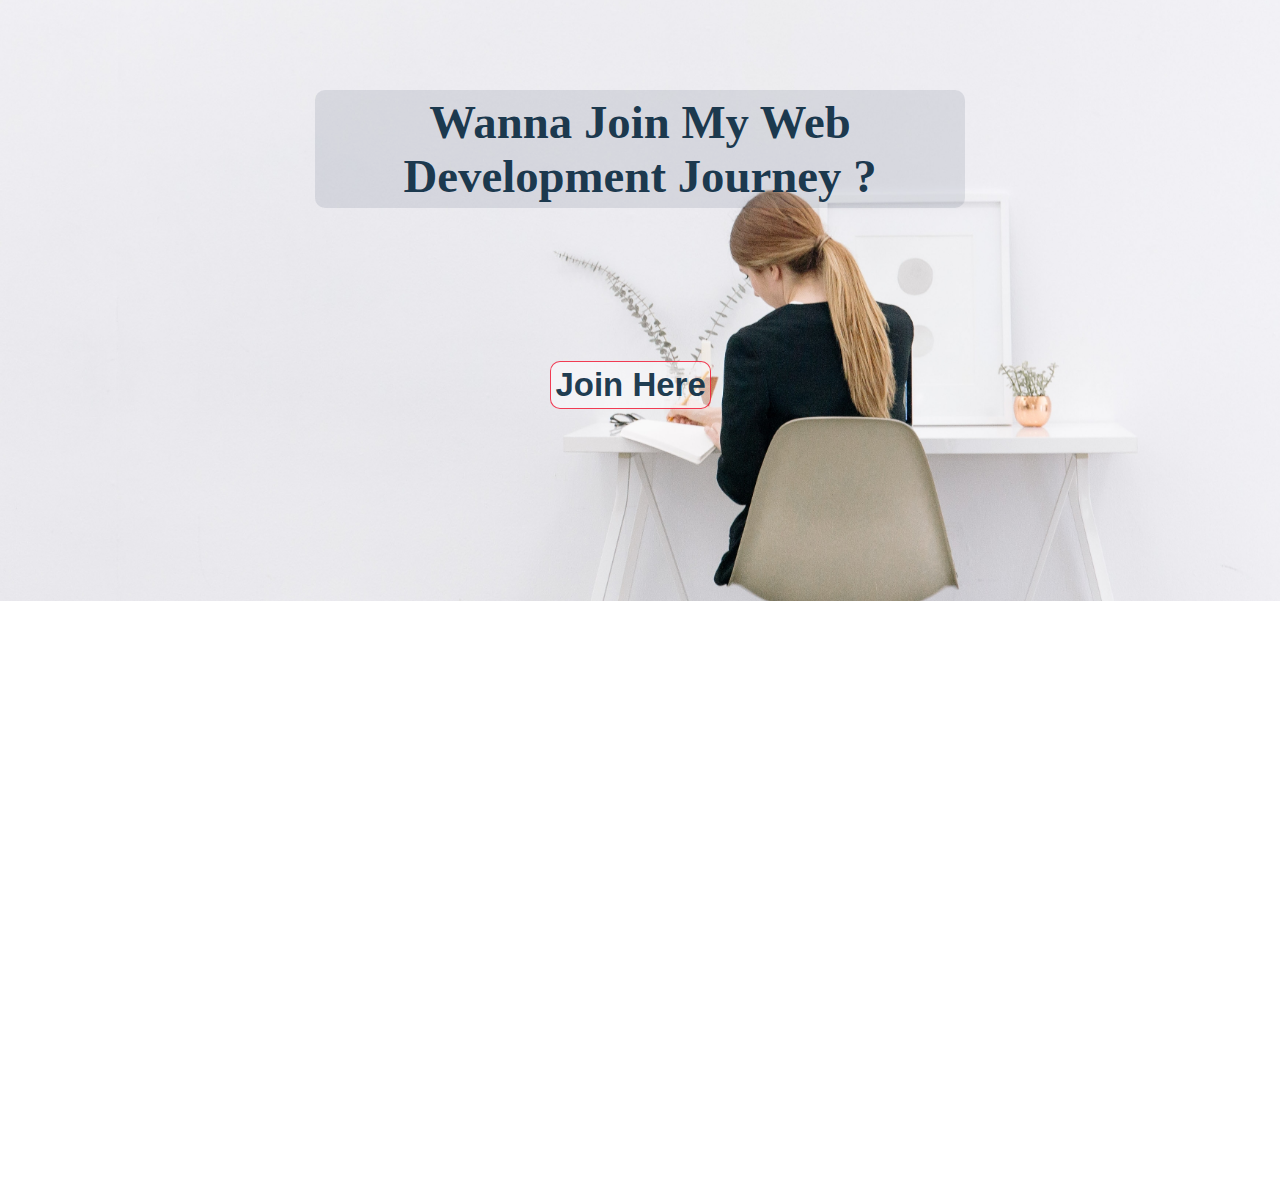
==== index.html @ 263a90bf "My WebDev Journey" ====
<!DOCTYPE html>
<html lang="en">
<head>
    <meta charset="UTF-8">
    <meta name="viewport" content="width=device-width, initial-scale=1.0">
    <meta http-equiv="X-UA-Compatible" content="ie=edge">
    <title>Document</title>
    <link rel="stylesheet" href="style.css">
</head>
<body>
    <div class="image">
        <div class="message">
                <h3>Wanna Join My Web Development Journey ?</h3>
        </div>
        <!-- <div class="btn">
               Join Me 
            </div>  -->
         <form action="https://nowebsite.us20.list-manage.com/subscribe/post?u=3375f97d8cdb252e387b153ad&amp;id=877587b95c" method="post" name="mc-embedded-subscribe-form" target="_blank" novalidate>


                <input type="submit" value="Join Here" name="subscribe" class="btn">

        </form>
    </div>
  


    <div class="image2">
        <div class="meassage2">

        </div>
    </div>


    
    
</body>
</html>
---- style.css ----
body,html{
    height: 100%;
    width: 100%;
    margin: 0px
}



@media screen and (min-width: 601px) {
    
    .image2{
        display: flex;
        justify-content:center;
        background: url(LandingStock_image_14.jpg) no-repeat center;
        background-size: cover;
        width: 100%;
        height:601px;
        position: relative;
        margin: 0px

    }
    .image{
        display: flex;
        justify-content:center;
        background: url(bench-accounting-49023-unsplash.jpg) no-repeat center;
        background-size: cover;
        width: 100%;
        height:601px;
        position: relative;
        margin: 0px;
        
    }
    .message{
        text-align: center;
        position: absolute;
        top:15%;
        height:auto;
        width:50%;
        color: rgba(2, 35, 58, 0.884);
        font-size: 40px;
        padding: 5px;
        border: 0px solid rgba(240, 6, 37, 0.781);
        border-radius: 10px;
        background-color: rgba(55, 75, 97, 0.123);
        
        
    }
    .message h3{
        margin: 0px
    }

    .btn{
        font-size: 33px;
        border: 1px solid rgba(240, 6, 37, 0.781);
        background-color: rgba(254, 254, 255, 0.5);  
        /* rgba(55, 75, 97, 0.123)      */
        font-weight: bold;
        border-radius: 10px;
        color: rgba(2, 35, 58, 0.884);
        padding: 4px;
        position: absolute;
        top: 60%;
        left: 43%;
        transition: 0.5s;
        
    
        
    }
    .btn:hover{
        cursor: pointer;
    }





  }
  
@media screen and (max-width: 600px) {
    .image2{
        display: flex;
        justify-content:center;
        background: url(LandingStock_image_142.jpg) no-repeat center;
        background-size: cover;
        width: 100%;
        height:601px;
        position: relative;
        margin: 0px

    }
    .image{
        display: flex;
        justify-content:center;
        background: url(bench-accounting-49023-unsplash2.jpg) no-repeat center;
        background-size: cover;
        width: 100%;
        height:601px;
        position: relative;
        margin: 0px;
    }
    .message{
        text-align: center;
        position: absolute;
        top:15%;
        height:auto;
        width:90%;
        color: rgba(2, 35, 58, 0.884);
        font-size: 28px;
        padding: 5px;
        border: 0px solid rgba(240, 6, 37, 0.781);
        border-radius: 10px;
        background-color: rgba(55, 75, 97, 0.123)
        
    }
    .message h3{
        margin: 0px
    }

    .btn{
        font-size: 25px;
        border: 1px solid rgba(240, 6, 37, 0.781);
        background-color: rgba(254, 254, 255, 0.5);
        font-weight: bold;
        border-radius: 10px;
        color: rgba(2, 35, 58, 0.884);
        padding: 4px;
        position: absolute;
        top: 60%;
        left:35%
    } 
    
    .btn:hover{
        cursor: pointer;
    }
  
    



}
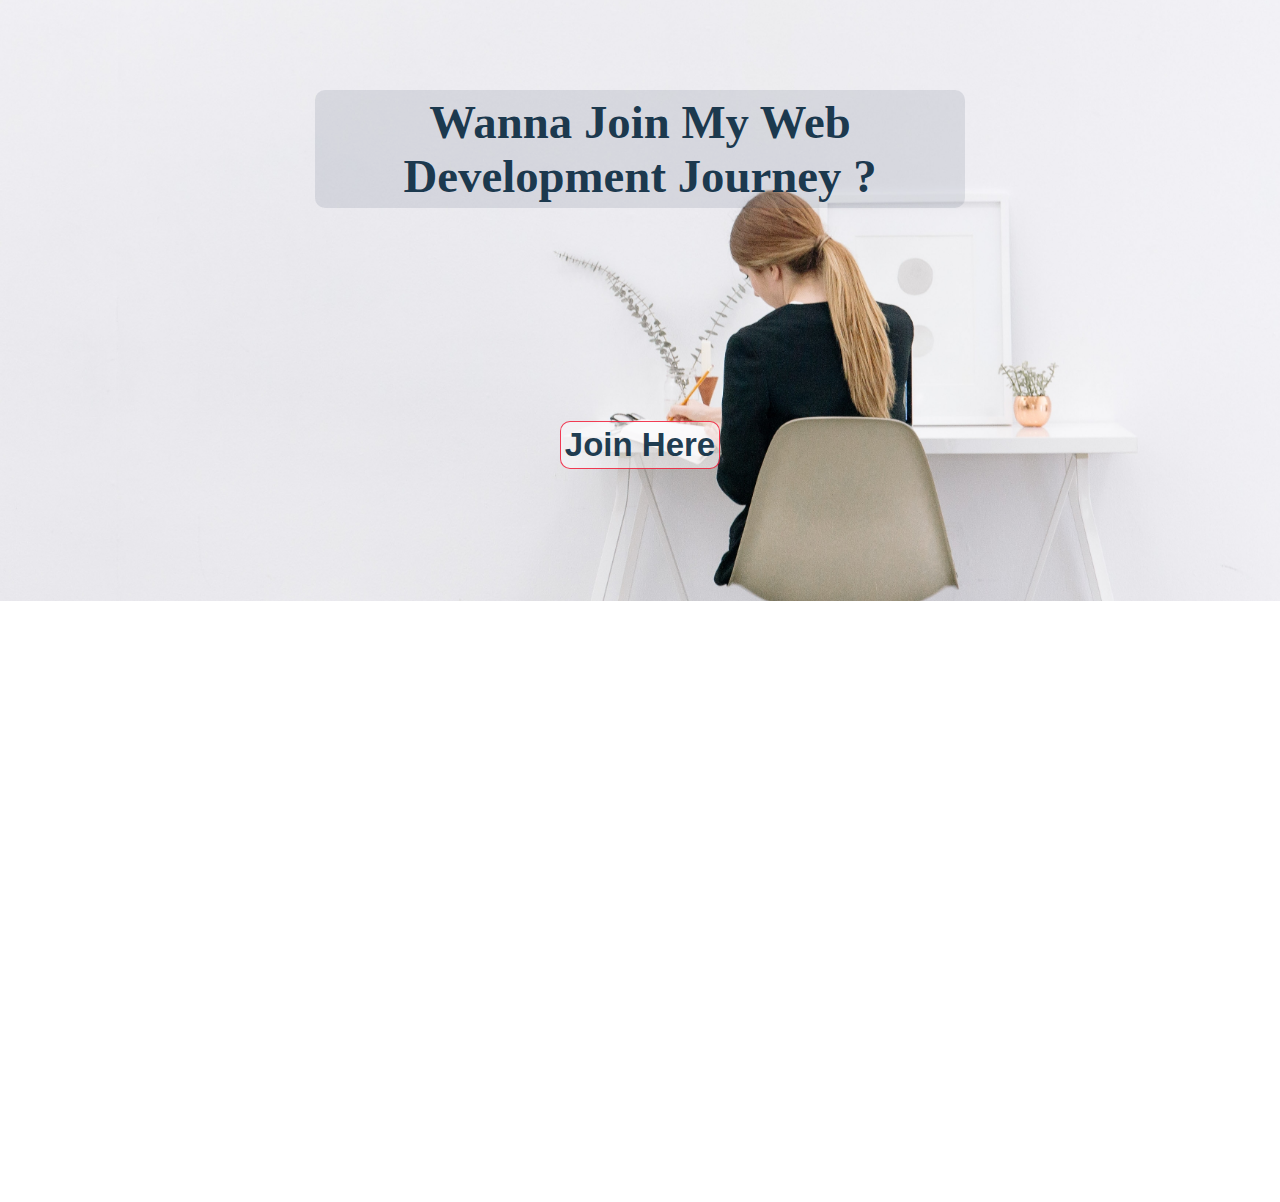
==== commit 259efd19: "Fixed btn center issue" ====
--- a/index.html
+++ b/index.html
@@ -15,7 +15,8 @@
         <!-- <div class="btn">
                Join Me 
             </div>  -->
-         <form action="https://nowebsite.us20.list-manage.com/subscribe/post?u=3375f97d8cdb252e387b153ad&amp;id=877587b95c" method="post" name="mc-embedded-subscribe-form" target="_blank" novalidate>
+         <form action="https://github.us20.list-manage.com/subscribe/post?u=3375f97d8cdb252e387b153ad&amp;id=877587b95c" method="post" name="mc-embedded-subscribe-form"  target="_blank" novalidate id="frm">
+
 
 
                 <input type="submit" value="Join Here" name="subscribe" class="btn">
--- a/style.css
+++ b/style.css
@@ -4,13 +4,15 @@
     margin: 0px
 }
 
+/* Contetn always comes in use whn total grid or flex box is smaller than container or justifying the content */
+/* items is used when we have to align all contentalign  */
+/* align-content determines the spacing between lines, while align-items determines how the items as a whole are aligned within the container. When there is only one line, align-content has no effect. */
 
 
 @media screen and (min-width: 601px) {
     
     .image2{
         display: flex;
-        justify-content:center;
         background: url(LandingStock_image_14.jpg) no-repeat center;
         background-size: cover;
         width: 100%;
@@ -49,6 +51,12 @@
         margin: 0px
     }
 
+    #frm{
+        display: flex;
+        justify-content: center;
+    }
+
+
     .btn{
         font-size: 33px;
         border: 1px solid rgba(240, 6, 37, 0.781);
@@ -59,8 +67,7 @@
         color: rgba(2, 35, 58, 0.884);
         padding: 4px;
         position: absolute;
-        top: 60%;
-        left: 43%;
+        top: 70%;
         transition: 0.5s;
         
     
@@ -116,6 +123,12 @@
         margin: 0px
     }
 
+    #frm{
+        display: flex;
+        justify-content: center;
+    }
+
+
     .btn{
         font-size: 25px;
         border: 1px solid rgba(240, 6, 37, 0.781);
@@ -125,8 +138,7 @@
         color: rgba(2, 35, 58, 0.884);
         padding: 4px;
         position: absolute;
-        top: 60%;
-        left:35%
+        top: 70%;
     } 
     
     .btn:hover{
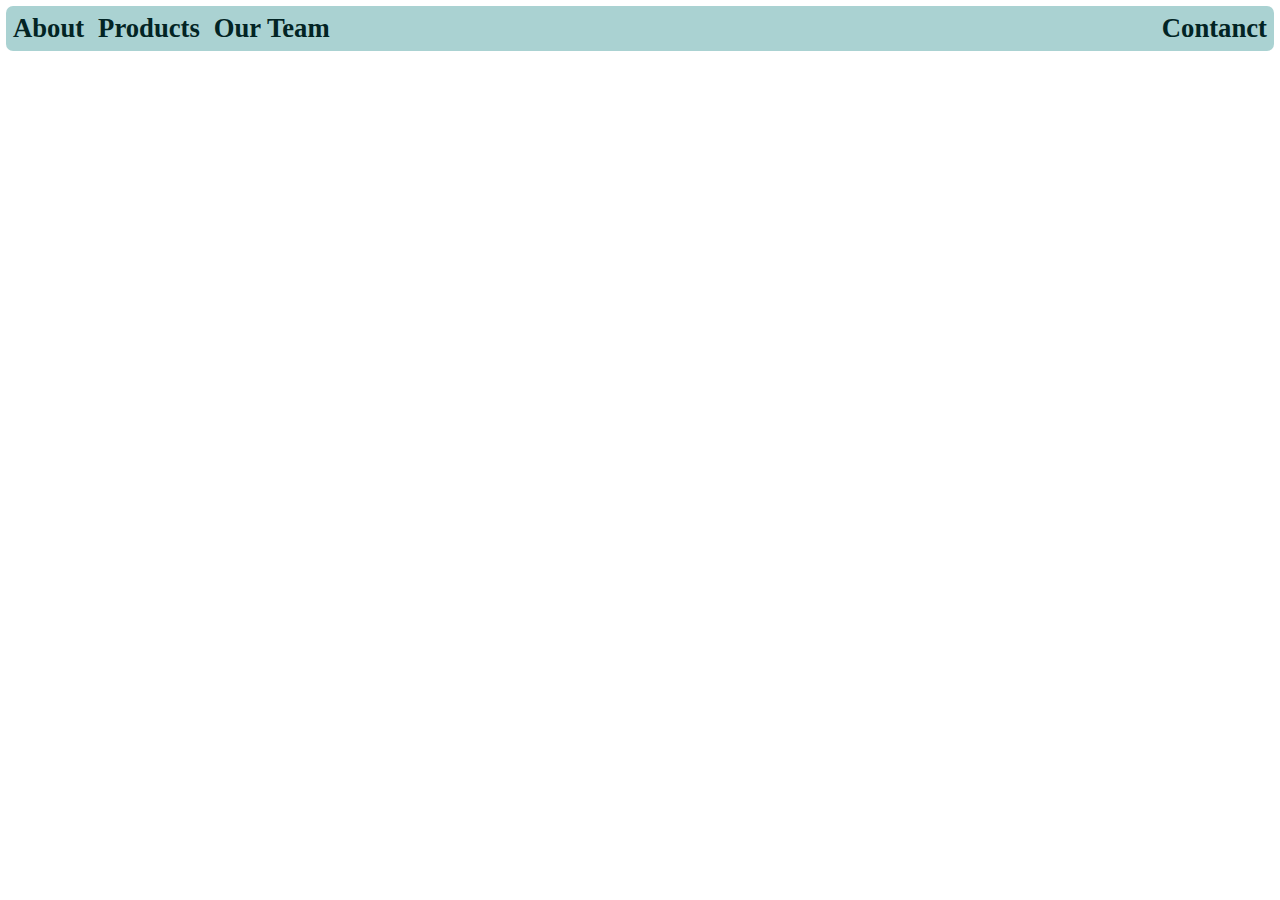
==== commit 96c0961c: "nav bar" ====
--- a/index.html
+++ b/index.html
@@ -4,36 +4,30 @@
     <meta charset="UTF-8">
     <meta name="viewport" content="width=device-width, initial-scale=1.0">
     <meta http-equiv="X-UA-Compatible" content="ie=edge">
-    <title>Document</title>
     <link rel="stylesheet" href="style.css">
+    <title>The GRID</title>
 </head>
 <body>
-    <div class="image">
-        <div class="message">
-                <h3>Wanna Join My Web Development Journey ?</h3>
+    <div class="container">
+        <div class="nav">
+            <div class="btn">About</div>
+            <div class="btn">Products</div>
+            <div class="btn">Our Team</div>
+            <div class="btn" id="spc">Contanct</div>
         </div>
-        <!-- <div class="btn">
-               Join Me 
-            </div>  -->
-         <form action="https://github.us20.list-manage.com/subscribe/post?u=3375f97d8cdb252e387b153ad&amp;id=877587b95c" method="post" name="mc-embedded-subscribe-form"  target="_blank" novalidate id="frm">
 
+        <div class="cover">
 
+        </div>
 
-                <input type="submit" value="Join Here" name="subscribe" class="btn">
+        <div class="grid">
 
-        </form>
-    </div>
-  
+        </div>
 
-
-    <div class="image2">
-        <div class="meassage2">
+        <div class="footer">
 
         </div>
     </div>
-
-
-    
     
 </body>
 </html>--- a/style.css
+++ b/style.css
@@ -1,152 +1,40 @@
-body,html{
+html,body{
     height: 100%;
-    width: 100%;
+    width:100%;
+}
+body{
     margin: 0px
 }
+.container{
+    justify-content: flex-start;
+    display: flex;
+    flex-direction: column;
+    height:100%;
+    width:100%;
+}
 
-/* Contetn always comes in use whn total grid or flex box is smaller than container or justifying the content */
-/* items is used when we have to align all contentalign  */
-/* align-content determines the spacing between lines, while align-items determines how the items as a whole are aligned within the container. When there is only one line, align-content has no effect. */
+.nav{
+    display:flex;
+    justify-content: flex-start;
+    flex-wrap: nowrap;
+    height: auto;
+    background-color: rgba(7, 124, 124, 0.342);
+    border-radius: 7px;
+    margin:6px;
+}
+#spc{
+    margin-left: auto;
+}
 
+.btn{
+    text-align: center;
+    font-size: 20pt;
+    padding:7px;
+    transition: all 0.5s;
+    font-weight: bold;
+    color: rgb(2, 36, 36)
+}
+.btn:hover{
+    font-size: 22pt;
+}
 
-@media screen and (min-width: 601px) {
-    
-    .image2{
-        display: flex;
-        background: url(LandingStock_image_14.jpg) no-repeat center;
-        background-size: cover;
-        width: 100%;
-        height:601px;
-        position: relative;
-        margin: 0px
-
-    }
-    .image{
-        display: flex;
-        justify-content:center;
-        background: url(bench-accounting-49023-unsplash.jpg) no-repeat center;
-        background-size: cover;
-        width: 100%;
-        height:601px;
-        position: relative;
-        margin: 0px;
-        
-    }
-    .message{
-        text-align: center;
-        position: absolute;
-        top:15%;
-        height:auto;
-        width:50%;
-        color: rgba(2, 35, 58, 0.884);
-        font-size: 40px;
-        padding: 5px;
-        border: 0px solid rgba(240, 6, 37, 0.781);
-        border-radius: 10px;
-        background-color: rgba(55, 75, 97, 0.123);
-        
-        
-    }
-    .message h3{
-        margin: 0px
-    }
-
-    #frm{
-        display: flex;
-        justify-content: center;
-    }
-
-
-    .btn{
-        font-size: 33px;
-        border: 1px solid rgba(240, 6, 37, 0.781);
-        background-color: rgba(254, 254, 255, 0.5);  
-        /* rgba(55, 75, 97, 0.123)      */
-        font-weight: bold;
-        border-radius: 10px;
-        color: rgba(2, 35, 58, 0.884);
-        padding: 4px;
-        position: absolute;
-        top: 70%;
-        transition: 0.5s;
-        
-    
-        
-    }
-    .btn:hover{
-        cursor: pointer;
-    }
-
-
-
-
-
-  }
-  
-@media screen and (max-width: 600px) {
-    .image2{
-        display: flex;
-        justify-content:center;
-        background: url(LandingStock_image_142.jpg) no-repeat center;
-        background-size: cover;
-        width: 100%;
-        height:601px;
-        position: relative;
-        margin: 0px
-
-    }
-    .image{
-        display: flex;
-        justify-content:center;
-        background: url(bench-accounting-49023-unsplash2.jpg) no-repeat center;
-        background-size: cover;
-        width: 100%;
-        height:601px;
-        position: relative;
-        margin: 0px;
-    }
-    .message{
-        text-align: center;
-        position: absolute;
-        top:15%;
-        height:auto;
-        width:90%;
-        color: rgba(2, 35, 58, 0.884);
-        font-size: 28px;
-        padding: 5px;
-        border: 0px solid rgba(240, 6, 37, 0.781);
-        border-radius: 10px;
-        background-color: rgba(55, 75, 97, 0.123)
-        
-    }
-    .message h3{
-        margin: 0px
-    }
-
-    #frm{
-        display: flex;
-        justify-content: center;
-    }
-
-
-    .btn{
-        font-size: 25px;
-        border: 1px solid rgba(240, 6, 37, 0.781);
-        background-color: rgba(254, 254, 255, 0.5);
-        font-weight: bold;
-        border-radius: 10px;
-        color: rgba(2, 35, 58, 0.884);
-        padding: 4px;
-        position: absolute;
-        top: 70%;
-    } 
-    
-    .btn:hover{
-        cursor: pointer;
-    }
-  
-    
-
-
-
-}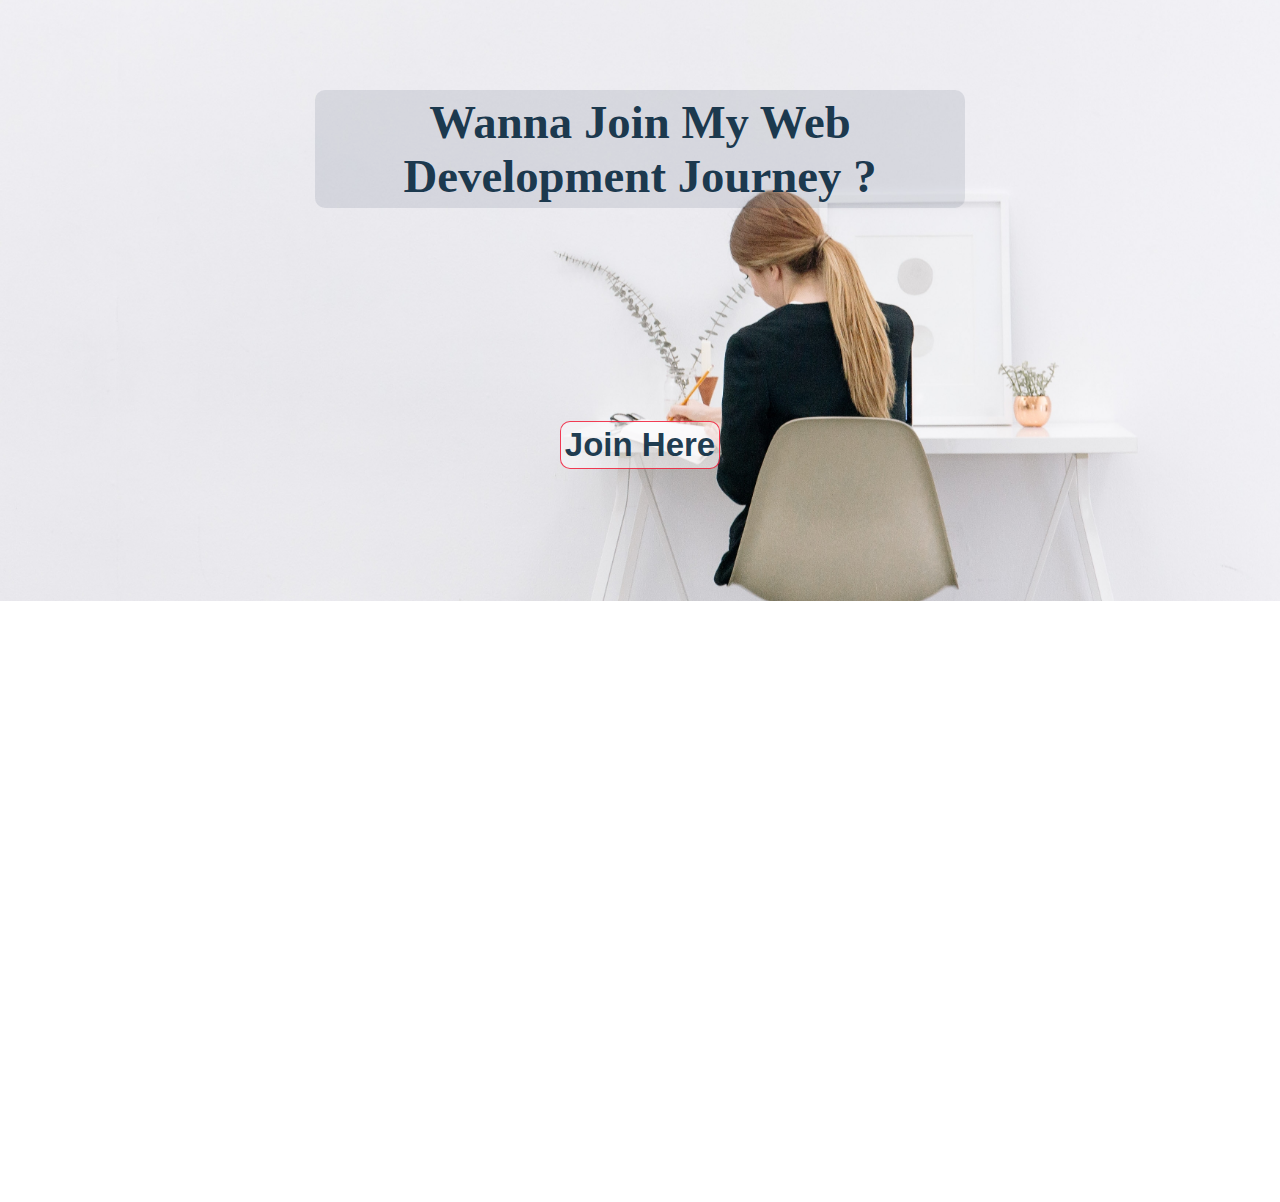
==== commit 1bfa43b3: "WebDev Journey" ====
--- a/index.html
+++ b/index.html
@@ -4,30 +4,36 @@
     <meta charset="UTF-8">
     <meta name="viewport" content="width=device-width, initial-scale=1.0">
     <meta http-equiv="X-UA-Compatible" content="ie=edge">
+    <title>Document</title>
     <link rel="stylesheet" href="style.css">
-    <title>The GRID</title>
 </head>
 <body>
-    <div class="container">
-        <div class="nav">
-            <div class="btn">About</div>
-            <div class="btn">Products</div>
-            <div class="btn">Our Team</div>
-            <div class="btn" id="spc">Contanct</div>
+    <div class="image">
+        <div class="message">
+                <h3>Wanna Join My Web Development Journey ?</h3>
         </div>
+        <!-- <div class="btn">
+               Join Me 
+            </div>  -->
+         <form action="https://github.us20.list-manage.com/subscribe/post?u=3375f97d8cdb252e387b153ad&amp;id=877587b95c" method="post" name="mc-embedded-subscribe-form"  target="_blank" novalidate id="frm">
 
-        <div class="cover">
 
-        </div>
 
-        <div class="grid">
+                <input type="submit" value="Join Here" name="subscribe" class="btn">
 
-        </div>
+        </form>
+    </div>
+  
 
-        <div class="footer">
+
+    <div class="image2">
+        <div class="meassage2">
 
         </div>
     </div>
+
+
+    
     
 </body>
 </html>--- a/style.css
+++ b/style.css
@@ -1,40 +1,152 @@
-html,body{
+body,html{
     height: 100%;
-    width:100%;
-}
-body{
+    width: 100%;
     margin: 0px
 }
-.container{
-    justify-content: flex-start;
-    display: flex;
-    flex-direction: column;
-    height:100%;
-    width:100%;
-}
 
-.nav{
-    display:flex;
-    justify-content: flex-start;
-    flex-wrap: nowrap;
-    height: auto;
-    background-color: rgba(7, 124, 124, 0.342);
-    border-radius: 7px;
-    margin:6px;
-}
-#spc{
-    margin-left: auto;
-}
+/* Contetn always comes in use whn total grid or flex box is smaller than container or justifying the content */
+/* items is used when we have to align all contentalign  */
+/* align-content determines the spacing between lines, while align-items determines how the items as a whole are aligned within the container. When there is only one line, align-content has no effect. */
 
-.btn{
-    text-align: center;
-    font-size: 20pt;
-    padding:7px;
-    transition: all 0.5s;
-    font-weight: bold;
-    color: rgb(2, 36, 36)
-}
-.btn:hover{
-    font-size: 22pt;
-}
 
+@media screen and (min-width: 601px) {
+    
+    .image2{
+        display: flex;
+        background: url(LandingStock_image_14.jpg) no-repeat center;
+        background-size: cover;
+        width: 100%;
+        height:601px;
+        position: relative;
+        margin: 0px
+
+    }
+    .image{
+        display: flex;
+        justify-content:center;
+        background: url(bench-accounting-49023-unsplash.jpg) no-repeat center;
+        background-size: cover;
+        width: 100%;
+        height:601px;
+        position: relative;
+        margin: 0px;
+        
+    }
+    .message{
+        text-align: center;
+        position: absolute;
+        top:15%;
+        height:auto;
+        width:50%;
+        color: rgba(2, 35, 58, 0.884);
+        font-size: 40px;
+        padding: 5px;
+        border: 0px solid rgba(240, 6, 37, 0.781);
+        border-radius: 10px;
+        background-color: rgba(55, 75, 97, 0.123);
+        
+        
+    }
+    .message h3{
+        margin: 0px
+    }
+
+    #frm{
+        display: flex;
+        justify-content: center;
+    }
+
+
+    .btn{
+        font-size: 33px;
+        border: 1px solid rgba(240, 6, 37, 0.781);
+        background-color: rgba(254, 254, 255, 0.5);  
+        /* rgba(55, 75, 97, 0.123)      */
+        font-weight: bold;
+        border-radius: 10px;
+        color: rgba(2, 35, 58, 0.884);
+        padding: 4px;
+        position: absolute;
+        top: 70%;
+        transition: 0.5s;
+        
+    
+        
+    }
+    .btn:hover{
+        cursor: pointer;
+    }
+
+
+
+
+
+  }
+  
+@media screen and (max-width: 600px) {
+    .image2{
+        display: flex;
+        justify-content:center;
+        background: url(LandingStock_image_142.jpg) no-repeat center;
+        background-size: cover;
+        width: 100%;
+        height:601px;
+        position: relative;
+        margin: 0px
+
+    }
+    .image{
+        display: flex;
+        justify-content:center;
+        background: url(bench-accounting-49023-unsplash2.jpg) no-repeat center;
+        background-size: cover;
+        width: 100%;
+        height:601px;
+        position: relative;
+        margin: 0px;
+    }
+    .message{
+        text-align: center;
+        position: absolute;
+        top:15%;
+        height:auto;
+        width:90%;
+        color: rgba(2, 35, 58, 0.884);
+        font-size: 28px;
+        padding: 5px;
+        border: 0px solid rgba(240, 6, 37, 0.781);
+        border-radius: 10px;
+        background-color: rgba(55, 75, 97, 0.123)
+        
+    }
+    .message h3{
+        margin: 0px
+    }
+
+    #frm{
+        display: flex;
+        justify-content: center;
+    }
+
+
+    .btn{
+        font-size: 25px;
+        border: 1px solid rgba(240, 6, 37, 0.781);
+        background-color: rgba(254, 254, 255, 0.5);
+        font-weight: bold;
+        border-radius: 10px;
+        color: rgba(2, 35, 58, 0.884);
+        padding: 4px;
+        position: absolute;
+        top: 70%;
+    } 
+    
+    .btn:hover{
+        cursor: pointer;
+    }
+  
+    
+
+
+
+}